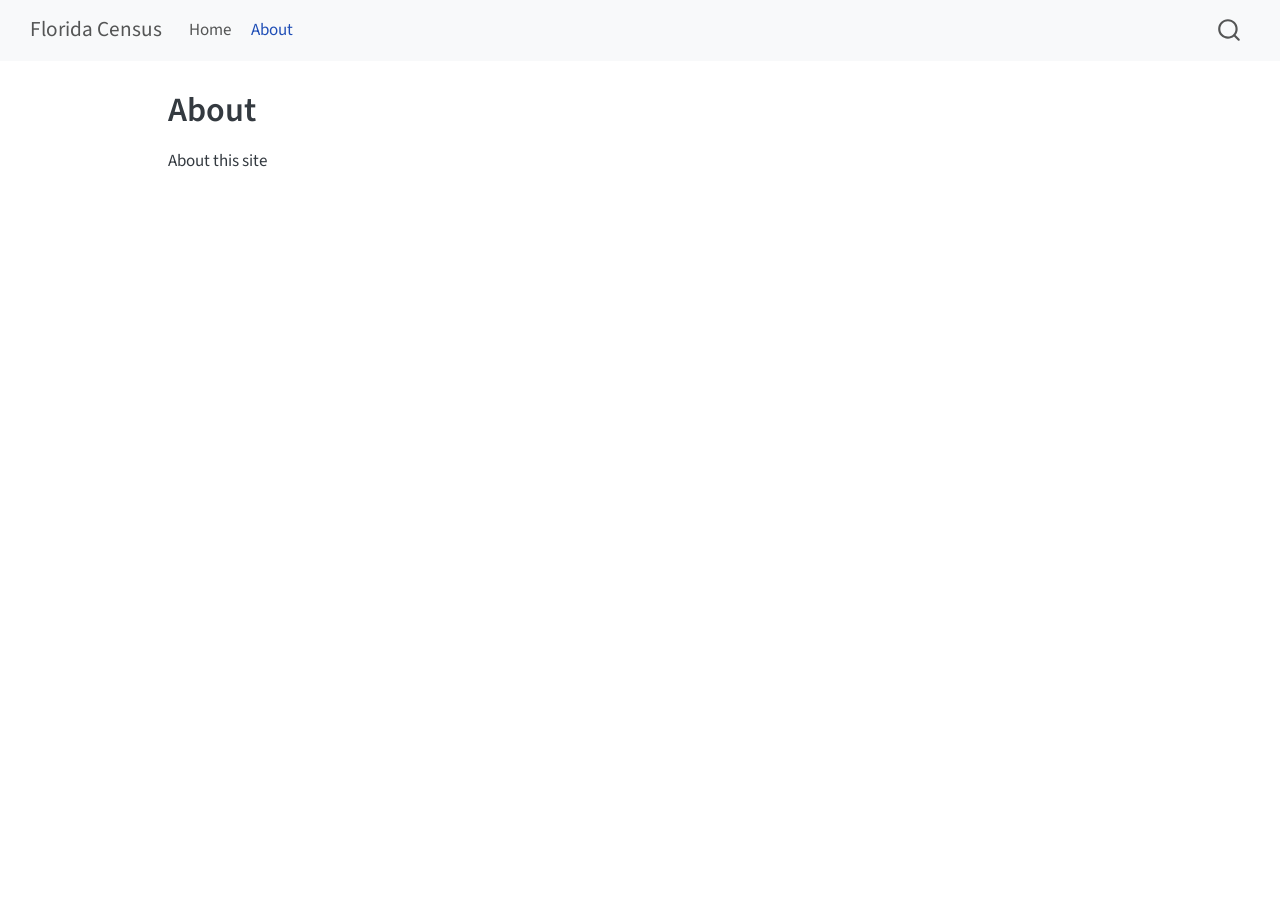
==== about.html @ 80e923bd "Built site for gh-pages" ====
<!DOCTYPE html>
<html xmlns="http://www.w3.org/1999/xhtml" lang="en" xml:lang="en"><head>

<meta charset="utf-8">
<meta name="generator" content="quarto-1.10.18">

<meta name="viewport" content="width=device-width, initial-scale=1.0, user-scalable=yes">


<title>About – Florida Census</title>
<style>
/* Default styles provided by pandoc.
** See https://pandoc.org/MANUAL.html#variables-for-html for config info.
*/
span.smallcaps{font-variant: small-caps;}
div.columns{display: flex; gap: 1.5em;}
div.column{flex: auto;}
@media screen {
div.columns{gap: min(4vw, 1.5em);}
div.column{overflow-x: auto;}
}
div.hanging-indent{margin-left: 1.5em; text-indent: -1.5em;}
ul.task-list{list-style: none;}
ul.task-list li input[type="checkbox"] {
  width: 0.8em;
  margin: 0 0.8em 0.2em -1em; /* quarto-specific, see https://github.com/quarto-dev/quarto-cli/issues/4556 */ 
  vertical-align: middle;
}
</style>


<script src="site_libs/quarto-nav/quarto-nav.js"></script>
<script src="site_libs/quarto-nav/headroom.min.js"></script>
<script src="site_libs/clipboard/clipboard.min.js"></script>
<script src="site_libs/quarto-search/autocomplete.umd.js"></script>
<script src="site_libs/quarto-search/fuse.min.js"></script>
<script src="site_libs/quarto-search/quarto-search.js"></script>
<meta name="quarto:offset" content="./">
<script src="site_libs/quarto-html/quarto.js" type="module"></script>
<script src="site_libs/quarto-html/tabsets/tabsets.js" type="module"></script>
<script src="site_libs/quarto-html/popper.min.js"></script>
<script src="site_libs/quarto-html/tippy.umd.min.js"></script>
<script src="site_libs/quarto-html/anchor.min.js"></script>
<link href="site_libs/quarto-html/tippy.css" rel="stylesheet">
<link href="site_libs/quarto-html/quarto-syntax-highlighting-64a204ab8560d761af7679ceaba22944.css" rel="stylesheet" id="quarto-text-highlighting-styles">
<script src="site_libs/bootstrap/bootstrap.min.js"></script>
<link href="site_libs/bootstrap/bootstrap-icons.css" rel="stylesheet">
<link href="site_libs/bootstrap/bootstrap-5453c8eb392fbb9e83e403fa6f01b86a.min.css" rel="stylesheet" append-hash="true" id="quarto-bootstrap" data-mode="light">
<script id="quarto-search-options" type="application/json">{
  "location": "navbar",
  "copy-button": false,
  "collapse-after": 3,
  "panel-placement": "end",
  "type": "overlay",
  "limit": 50,
  "keyboard-shortcut": [
    "f",
    "/",
    "s"
  ],
  "show-item-context": false,
  "language": {
    "search-no-results-text": "No results",
    "search-matching-documents-text": "matching documents",
    "search-copy-link-title": "Copy link to search",
    "search-hide-matches-text": "Hide additional matches",
    "search-more-match-text": "more match in this document",
    "search-more-matches-text": "more matches in this document",
    "search-clear-button-title": "Clear",
    "search-text-placeholder": "",
    "search-detached-cancel-button-title": "Cancel",
    "search-submit-button-title": "Submit",
    "search-label": "Search"
  }
}</script>


<link rel="stylesheet" href="styles.css">
</head>

<body class="nav-fixed quarto-light">

<div id="quarto-search-results"></div>
  <header id="quarto-header" class="headroom fixed-top">
    <nav class="navbar navbar-expand-lg " data-bs-theme="dark">
      <div class="navbar-container container-fluid">
      <div class="navbar-brand-container mx-auto">
    <a class="navbar-brand" href="./index.html">
    <span class="navbar-title">Florida Census</span>
    </a>
  </div>
            <div id="quarto-search" class="" title="Search"></div>
          <button class="navbar-toggler" type="button" data-bs-toggle="collapse" data-bs-target="#navbarCollapse" aria-controls="navbarCollapse" role="menu" aria-expanded="false" aria-label="Toggle navigation" onclick="if (window.quartoToggleHeadroom) { window.quartoToggleHeadroom(); }">
  <span class="navbar-toggler-icon"></span>
</button>
          <div class="collapse navbar-collapse" id="navbarCollapse">
            <ul class="navbar-nav navbar-nav-scroll me-auto">
  <li class="nav-item">
    <a class="nav-link" href="./index.html"> 
<span class="menu-text">Home</span></a>
  </li>  
  <li class="nav-item">
    <a class="nav-link active" href="./about.html" aria-current="page"> 
<span class="menu-text">About</span></a>
  </li>  
</ul>
          </div> <!-- /navcollapse -->
            <div class="quarto-navbar-tools">
</div>
      </div> <!-- /container-fluid -->
    </nav>
</header>
<!-- content -->
<div id="quarto-content" class="quarto-container page-columns page-rows-contents page-layout-article page-navbar">
<!-- sidebar -->
<!-- margin-sidebar -->
    <div id="quarto-margin-sidebar" class="sidebar margin-sidebar zindex-bottom">
        
    </div>
<!-- main -->
<main class="content" id="quarto-document-content">

<header id="title-block-header" class="quarto-title-block default">
<div class="quarto-title">
<h1 class="title">About</h1>
</div>



<div class="quarto-title-meta">

    
  
    
  </div>
  


</header>


<p>About this site</p>



</main> <!-- /main -->
<script id="quarto-html-after-body" type="application/javascript">
  window.document.addEventListener("DOMContentLoaded", function (event) {
    const icon = "";
    const anchorJS = new window.AnchorJS();
    anchorJS.options = {
      placement: 'right',
      icon: icon
    };
    anchorJS.add('.anchored');
    const isCodeAnnotation = (el) => {
      for (const clz of el.classList) {
        if (clz.startsWith('code-annotation-')) {                     
          return true;
        }
      }
      return false;
    }
    const onCopySuccess = function(e) {
      // button target
      const button = e.trigger;
      // don't keep focus
      button.blur();
      // flash "checked"
      button.classList.add('code-copy-button-checked');
      var currentTitle = button.getAttribute("title");
      button.setAttribute("title", "Copied!");
      let tooltip;
      if (window.bootstrap) {
        button.setAttribute("data-bs-toggle", "tooltip");
        button.setAttribute("data-bs-placement", "left");
        button.setAttribute("data-bs-title", "Copied!");
        tooltip = new bootstrap.Tooltip(button, 
          { trigger: "manual", 
            customClass: "code-copy-button-tooltip",
            offset: [0, -8]});
        tooltip.show();    
      }
      setTimeout(function() {
        if (tooltip) {
          tooltip.hide();
          button.removeAttribute("data-bs-title");
          button.removeAttribute("data-bs-toggle");
          button.removeAttribute("data-bs-placement");
        }
        button.setAttribute("title", currentTitle);
        button.classList.remove('code-copy-button-checked');
      }, 1000);
      // clear code selection
      e.clearSelection();
    }
    const getTextToCopy = function(trigger) {
      const outerScaffold = trigger.parentElement.cloneNode(true);
      const codeEl = outerScaffold.querySelector('code');
      for (const childEl of codeEl.children) {
        if (isCodeAnnotation(childEl)) {
          childEl.remove();
        }
      }
      return codeEl.innerText;
    }
    const clipboard = new window.ClipboardJS('.code-copy-button:not([data-in-quarto-modal])', {
      text: getTextToCopy
    });
    clipboard.on('success', onCopySuccess);
    if (window.document.getElementById('quarto-embedded-source-code-modal')) {
      const clipboardModal = new window.ClipboardJS('.code-copy-button[data-in-quarto-modal]', {
        text: getTextToCopy,
        container: window.document.getElementById('quarto-embedded-source-code-modal')
      });
      clipboardModal.on('success', onCopySuccess);
    }
      var localhostRegex = new RegExp(/^(?:http|https):\/\/localhost\:?[0-9]*\//);
      var mailtoRegex = new RegExp(/^mailto:/);
        var filterRegex = new RegExp('/' + window.location.host + '/');
      var isInternal = (href) => {
          return filterRegex.test(href) || localhostRegex.test(href) || mailtoRegex.test(href);
      }
      // Inspect non-navigation links and adorn them if external
     var links = window.document.querySelectorAll('a[href]:not(.nav-link):not(.navbar-brand):not(.toc-action):not(.sidebar-link):not(.sidebar-item-toggle):not(.pagination-link):not(.no-external):not([aria-hidden]):not(.dropdown-item):not(.quarto-navigation-tool):not(.about-link)');
      for (var i=0; i<links.length; i++) {
        const link = links[i];
        if (!isInternal(link.href)) {
          // undo the damage that might have been done by quarto-nav.js in the case of
          // links that we want to consider external
          if (link.dataset.originalHref !== undefined) {
            link.href = link.dataset.originalHref;
          }
        }
      }
    function tippyHover(el, contentFn, onTriggerFn, onUntriggerFn) {
      const config = {
        allowHTML: true,
        maxWidth: 500,
        delay: 100,
        arrow: false,
        appendTo: function(el) {
            return el.parentElement;
        },
        interactive: true,
        interactiveBorder: 10,
        theme: 'quarto',
        placement: 'bottom-start',
      };
      if (contentFn) {
        config.content = contentFn;
      }
      if (onTriggerFn) {
        config.onTrigger = onTriggerFn;
      }
      if (onUntriggerFn) {
        config.onUntrigger = onUntriggerFn;
      }
      window.tippy(el, config); 
    }
    const noterefs = window.document.querySelectorAll('a[role="doc-noteref"]');
    for (var i=0; i<noterefs.length; i++) {
      const ref = noterefs[i];
      tippyHover(ref, function() {
        // use id or data attribute instead here
        let href = ref.getAttribute('data-footnote-href') || ref.getAttribute('href');
        try { href = new URL(href).hash; } catch {}
        const id = href.replace(/^#\/?/, "");
        const note = window.document.getElementById(id);
        if (note) {
          return note.innerHTML;
        } else {
          return "";
        }
      });
    }
    const xrefs = window.document.querySelectorAll('a.quarto-xref');
    const processXRef = (id, note) => {
      // Strip column container classes
      const stripColumnClz = (el) => {
        el.classList.remove("page-full", "page-columns");
        if (el.children) {
          for (const child of el.children) {
            stripColumnClz(child);
          }
        }
      }
      stripColumnClz(note)
      if (id === null || id.startsWith('sec-')) {
        // Special case sections, only their first couple elements
        const container = document.createElement("div");
        if (note.children && note.children.length > 2) {
          container.appendChild(note.children[0].cloneNode(true));
          for (let i = 1; i < note.children.length; i++) {
            const child = note.children[i];
            if (child.tagName === "P" && child.innerText === "") {
              continue;
            } else {
              container.appendChild(child.cloneNode(true));
              break;
            }
          }
          if (window.Quarto?.typesetMath) {
            window.Quarto.typesetMath(container);
          }
          return container.innerHTML
        } else {
          if (window.Quarto?.typesetMath) {
            window.Quarto.typesetMath(note);
          }
          return note.innerHTML;
        }
      } else {
        // Remove any anchor links if they are present
        const anchorLink = note.querySelector('a.anchorjs-link');
        if (anchorLink) {
          anchorLink.remove();
        }
        if (window.Quarto?.typesetMath) {
          window.Quarto.typesetMath(note);
        }
        if (note.classList.contains("callout")) {
          return note.outerHTML;
        } else {
          return note.innerHTML;
        }
      }
    }
    for (var i=0; i<xrefs.length; i++) {
      const xref = xrefs[i];
      tippyHover(xref, undefined, function(instance) {
        instance.disable();
        let url = xref.getAttribute('href');
        let hash = undefined; 
        if (url.startsWith('#')) {
          hash = url;
        } else {
          try { hash = new URL(url).hash; } catch {}
        }
        if (hash) {
          const id = hash.replace(/^#\/?/, "");
          const note = window.document.getElementById(id);
          if (note !== null) {
            try {
              const html = processXRef(id, note.cloneNode(true));
              instance.setContent(html);
            } finally {
              instance.enable();
              instance.show();
            }
          } else {
            // See if we can fetch this
            fetch(url.split('#')[0])
            .then(res => res.text())
            .then(html => {
              const parser = new DOMParser();
              const htmlDoc = parser.parseFromString(html, "text/html");
              const note = htmlDoc.getElementById(id);
              if (note !== null) {
                const html = processXRef(id, note);
                instance.setContent(html);
              } 
            }).finally(() => {
              instance.enable();
              instance.show();
            });
          }
        } else {
          // See if we can fetch a full url (with no hash to target)
          // This is a special case and we should probably do some content thinning / targeting
          fetch(url)
          .then(res => res.text())
          .then(html => {
            const parser = new DOMParser();
            const htmlDoc = parser.parseFromString(html, "text/html");
            const note = htmlDoc.querySelector('main.content');
            if (note !== null) {
              // This should only happen for chapter cross references
              // (since there is no id in the URL)
              // remove the first header
              if (note.children.length > 0 && note.children[0].tagName === "HEADER") {
                note.children[0].remove();
              }
              const html = processXRef(null, note);
              instance.setContent(html);
            } 
          }).finally(() => {
            instance.enable();
            instance.show();
          });
        }
      }, function(instance) {
      });
    }
        let selectedAnnoteEl;
        const selectorForAnnotation = ( cell, annotation) => {
          let cellAttr = 'data-code-cell="' + cell + '"';
          let lineAttr = 'data-code-annotation="' +  annotation + '"';
          const selector = 'span[' + cellAttr + '][' + lineAttr + ']';
          return selector;
        }
        const selectCodeLines = (annoteEl) => {
          const doc = window.document;
          const targetCell = annoteEl.getAttribute("data-target-cell");
          const targetAnnotation = annoteEl.getAttribute("data-target-annotation");
          const annoteSpan = window.document.querySelector(selectorForAnnotation(targetCell, targetAnnotation));
          const lines = annoteSpan.getAttribute("data-code-lines").split(",");
          const lineIds = lines.map((line) => {
            return targetCell + "-" + line;
          })
          let top = null;
          let height = null;
          let parent = null;
          if (lineIds.length > 0) {
              //compute the position of the single el (top and bottom and make a div)
              const el = window.document.getElementById(lineIds[0]);
              top = el.offsetTop;
              height = el.offsetHeight;
              parent = el.parentElement.parentElement;
            if (lineIds.length > 1) {
              const lastEl = window.document.getElementById(lineIds[lineIds.length - 1]);
              const bottom = lastEl.offsetTop + lastEl.offsetHeight;
              height = bottom - top;
            }
            if (top !== null && height !== null && parent !== null) {
              // cook up a div (if necessary) and position it 
              let div = window.document.getElementById("code-annotation-line-highlight");
              if (div === null) {
                div = window.document.createElement("div");
                div.setAttribute("id", "code-annotation-line-highlight");
                div.style.position = 'absolute';
                parent.appendChild(div);
              }
              div.style.top = top - 2 + "px";
              div.style.height = height + 4 + "px";
              div.style.left = 0;
              let gutterDiv = window.document.getElementById("code-annotation-line-highlight-gutter");
              if (gutterDiv === null) {
                gutterDiv = window.document.createElement("div");
                gutterDiv.setAttribute("id", "code-annotation-line-highlight-gutter");
                gutterDiv.style.position = 'absolute';
                const codeCell = window.document.getElementById(targetCell);
                const gutter = codeCell.querySelector('.code-annotation-gutter');
                gutter.appendChild(gutterDiv);
              }
              gutterDiv.style.top = top - 2 + "px";
              gutterDiv.style.height = height + 4 + "px";
            }
            selectedAnnoteEl = annoteEl;
          }
        };
        const unselectCodeLines = () => {
          const elementsIds = ["code-annotation-line-highlight", "code-annotation-line-highlight-gutter"];
          elementsIds.forEach((elId) => {
            const div = window.document.getElementById(elId);
            if (div) {
              div.remove();
            }
          });
          selectedAnnoteEl = undefined;
        };
          // Handle positioning of the toggle
      window.addEventListener(
        "resize",
        throttle(() => {
          elRect = undefined;
          if (selectedAnnoteEl) {
            selectCodeLines(selectedAnnoteEl);
          }
        }, 10)
      );
      function throttle(fn, ms) {
      let throttle = false;
      let timer;
        return (...args) => {
          if(!throttle) { // first call gets through
              fn.apply(this, args);
              throttle = true;
          } else { // all the others get throttled
              if(timer) clearTimeout(timer); // cancel #2
              timer = setTimeout(() => {
                fn.apply(this, args);
                timer = throttle = false;
              }, ms);
          }
        };
      }
        // Attach click handler to the DT
        const annoteDls = window.document.querySelectorAll('dt[data-target-cell]');
        for (const annoteDlNode of annoteDls) {
          annoteDlNode.addEventListener('click', (event) => {
            const clickedEl = event.target;
            if (clickedEl !== selectedAnnoteEl) {
              unselectCodeLines();
              const activeEl = window.document.querySelector('dt[data-target-cell].code-annotation-active');
              if (activeEl) {
                activeEl.classList.remove('code-annotation-active');
              }
              selectCodeLines(clickedEl);
              clickedEl.classList.add('code-annotation-active');
            } else {
              // Unselect the line
              unselectCodeLines();
              clickedEl.classList.remove('code-annotation-active');
            }
          });
        }
    const findCites = (el) => {
      const parentEl = el.parentElement;
      if (parentEl) {
        const cites = parentEl.dataset.cites;
        if (cites) {
          return {
            el,
            cites: cites.split(' ')
          };
        } else {
          return findCites(el.parentElement)
        }
      } else {
        return undefined;
      }
    };
    var bibliorefs = window.document.querySelectorAll('a[role="doc-biblioref"]');
    for (var i=0; i<bibliorefs.length; i++) {
      const ref = bibliorefs[i];
      const citeInfo = findCites(ref);
      if (citeInfo) {
        tippyHover(citeInfo.el, function() {
          var popup = window.document.createElement('div');
          citeInfo.cites.forEach(function(cite) {
            var citeDiv = window.document.createElement('div');
            citeDiv.classList.add('hanging-indent');
            citeDiv.classList.add('csl-entry');
            var biblioDiv = window.document.getElementById('ref-' + cite);
            if (biblioDiv) {
              citeDiv.innerHTML = biblioDiv.innerHTML;
            }
            popup.appendChild(citeDiv);
          });
          return popup.innerHTML;
        });
      }
    }
  });
  </script>
</div> <!-- /content -->




</body></html>
---- site_libs/quarto-html/tippy.css ----
.tippy-box[data-animation=fade][data-state=hidden]{opacity:0}[data-tippy-root]{max-width:calc(100vw - 10px)}.tippy-box{position:relative;background-color:#333;color:#fff;border-radius:4px;font-size:14px;line-height:1.4;white-space:normal;outline:0;transition-property:transform,visibility,opacity}.tippy-box[data-placement^=top]>.tippy-arrow{bottom:0}.tippy-box[data-placement^=top]>.tippy-arrow:before{bottom:-7px;left:0;border-width:8px 8px 0;border-top-color:initial;transform-origin:center top}.tippy-box[data-placement^=bottom]>.tippy-arrow{top:0}.tippy-box[data-placement^=bottom]>.tippy-arrow:before{top:-7px;left:0;border-width:0 8px 8px;border-bottom-color:initial;transform-origin:center bottom}.tippy-box[data-placement^=left]>.tippy-arrow{right:0}.tippy-box[data-placement^=left]>.tippy-arrow:before{border-width:8px 0 8px 8px;border-left-color:initial;right:-7px;transform-origin:center left}.tippy-box[data-placement^=right]>.tippy-arrow{left:0}.tippy-box[data-placement^=right]>.tippy-arrow:before{left:-7px;border-width:8px 8px 8px 0;border-right-color:initial;transform-origin:center right}.tippy-box[data-inertia][data-state=visible]{transition-timing-function:cubic-bezier(.54,1.5,.38,1.11)}.tippy-arrow{width:16px;height:16px;color:#333}.tippy-arrow:before{content:"";position:absolute;border-color:transparent;border-style:solid}.tippy-content{position:relative;padding:5px 9px;z-index:1}
---- site_libs/quarto-html/quarto-syntax-highlighting-64a204ab8560d761af7679ceaba22944.css ----
/* quarto syntax highlight colors */
:root {
  --quarto-hl-ot-color: #003B4F;
  --quarto-hl-at-color: #657422;
  --quarto-hl-ss-color: #20794D;
  --quarto-hl-an-color: #5E5E5E;
  --quarto-hl-fu-color: #4758AB;
  --quarto-hl-st-color: #20794D;
  --quarto-hl-cf-color: #003B4F;
  --quarto-hl-op-color: #5E5E5E;
  --quarto-hl-er-color: #AD0000;
  --quarto-hl-bn-color: #AD0000;
  --quarto-hl-al-color: #AD0000;
  --quarto-hl-va-color: #111111;
  --quarto-hl-bu-color: inherit;
  --quarto-hl-ex-color: inherit;
  --quarto-hl-pp-color: #AD0000;
  --quarto-hl-in-color: #5E5E5E;
  --quarto-hl-vs-color: #20794D;
  --quarto-hl-wa-color: #5E5E5E;
  --quarto-hl-do-color: #5E5E5E;
  --quarto-hl-im-color: #00769E;
  --quarto-hl-ch-color: #20794D;
  --quarto-hl-dt-color: #AD0000;
  --quarto-hl-fl-color: #AD0000;
  --quarto-hl-co-color: #5E5E5E;
  --quarto-hl-cv-color: #5E5E5E;
  --quarto-hl-cn-color: #8f5902;
  --quarto-hl-sc-color: #5E5E5E;
  --quarto-hl-dv-color: #AD0000;
  --quarto-hl-kw-color: #003B4F;
}

/* other quarto variables */
:root {
  --quarto-font-monospace: SFMono-Regular, Menlo, Monaco, Consolas, "Liberation Mono", "Courier New", monospace;
}

/* syntax highlight based on Pandoc's rules */
pre > code.sourceCode > span {
  color: #003B4F;
}

code.sourceCode > span {
  color: #003B4F;
}

div.sourceCode,
div.sourceCode pre.sourceCode {
  color: #003B4F;
}

/* Normal */
code span {
  color: #003B4F;
}

/* Alert */
code span.al {
  color: #AD0000;
  font-style: inherit;
}

/* Annotation */
code span.an {
  color: #5E5E5E;
  font-style: inherit;
}

/* Attribute */
code span.at {
  color: #657422;
  font-style: inherit;
}

/* BaseN */
code span.bn {
  color: #AD0000;
  font-style: inherit;
}

/* BuiltIn */
code span.bu {
  font-style: inherit;
}

/* ControlFlow */
code span.cf {
  color: #003B4F;
  font-weight: bold;
  font-style: inherit;
}

/* Char */
code span.ch {
  color: #20794D;
  font-style: inherit;
}

/* Constant */
code span.cn {
  color: #8f5902;
  font-style: inherit;
}

/* Comment */
code span.co {
  color: #5E5E5E;
  font-style: inherit;
}

/* CommentVar */
code span.cv {
  color: #5E5E5E;
  font-style: italic;
}

/* Documentation */
code span.do {
  color: #5E5E5E;
  font-style: italic;
}

/* DataType */
code span.dt {
  color: #AD0000;
  font-style: inherit;
}

/* DecVal */
code span.dv {
  color: #AD0000;
  font-style: inherit;
}

/* Error */
code span.er {
  color: #AD0000;
  font-style: inherit;
}

/* Extension */
code span.ex {
  font-style: inherit;
}

/* Float */
code span.fl {
  color: #AD0000;
  font-style: inherit;
}

/* Function */
code span.fu {
  color: #4758AB;
  font-style: inherit;
}

/* Import */
code span.im {
  color: #00769E;
  font-style: inherit;
}

/* Information */
code span.in {
  color: #5E5E5E;
  font-style: inherit;
}

/* Keyword */
code span.kw {
  color: #003B4F;
  font-weight: bold;
  font-style: inherit;
}

/* Operator */
code span.op {
  color: #5E5E5E;
  font-style: inherit;
}

/* Other */
code span.ot {
  color: #003B4F;
  font-style: inherit;
}

/* Preprocessor */
code span.pp {
  color: #AD0000;
  font-style: inherit;
}

/* SpecialChar */
code span.sc {
  color: #5E5E5E;
  font-style: inherit;
}

/* SpecialString */
code span.ss {
  color: #20794D;
  font-style: inherit;
}

/* String */
code span.st {
  color: #20794D;
  font-style: inherit;
}

/* Variable */
code span.va {
  color: #111111;
  font-style: inherit;
}

/* VerbatimString */
code span.vs {
  color: #20794D;
  font-style: inherit;
}

/* Warning */
code span.wa {
  color: #5E5E5E;
  font-style: italic;
}

.prevent-inlining {
  content: "</";
}

/*# sourceMappingURL=9d8d5bb603a83b8298b89080a598c93b.css.map */
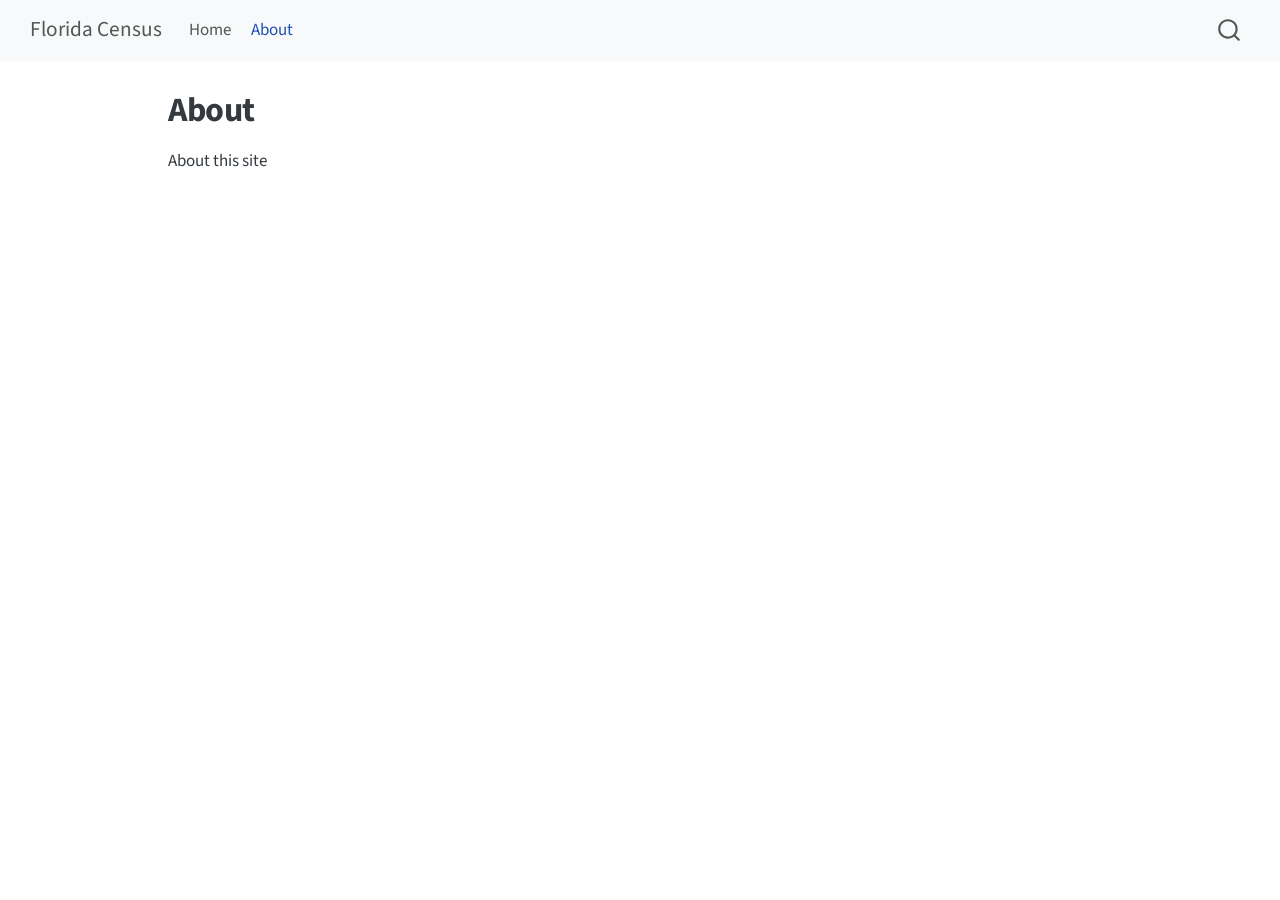
==== commit f8b36f80: "Built site for gh-pages" ====
--- a/about.html
+++ b/about.html
@@ -217,7 +217,7 @@
     }
       var localhostRegex = new RegExp(/^(?:http|https):\/\/localhost\:?[0-9]*\//);
       var mailtoRegex = new RegExp(/^mailto:/);
-        var filterRegex = new RegExp('/' + window.location.host + '/');
+        var filterRegex = new RegExp("https:\/\/sydmartin08\.github\.io\/census-race-2\/");
       var isInternal = (href) => {
           return filterRegex.test(href) || localhostRegex.test(href) || mailtoRegex.test(href);
       }
--- a/styles.css
+++ b/styles.css
@@ -0,0 +1,20 @@
+/* Custom styling for census dashboard */
+
+.leaflet-container {
+  border-radius: 10px;
+  box-shadow: 0 4px 16px rgba(0, 0, 0, 0.08);
+  border: 1px solid rgba(0, 0, 0, 0.05);
+  margin-top: 1rem;
+  margin-bottom: 2rem;
+}
+
+h1.title {
+  font-weight: 700;
+  letter-spacing: -0.5px;
+}
+
+p.subtitle {
+  color: #555;
+  font-size: 1.15rem;
+  margin-bottom: 1.5rem;
+}
